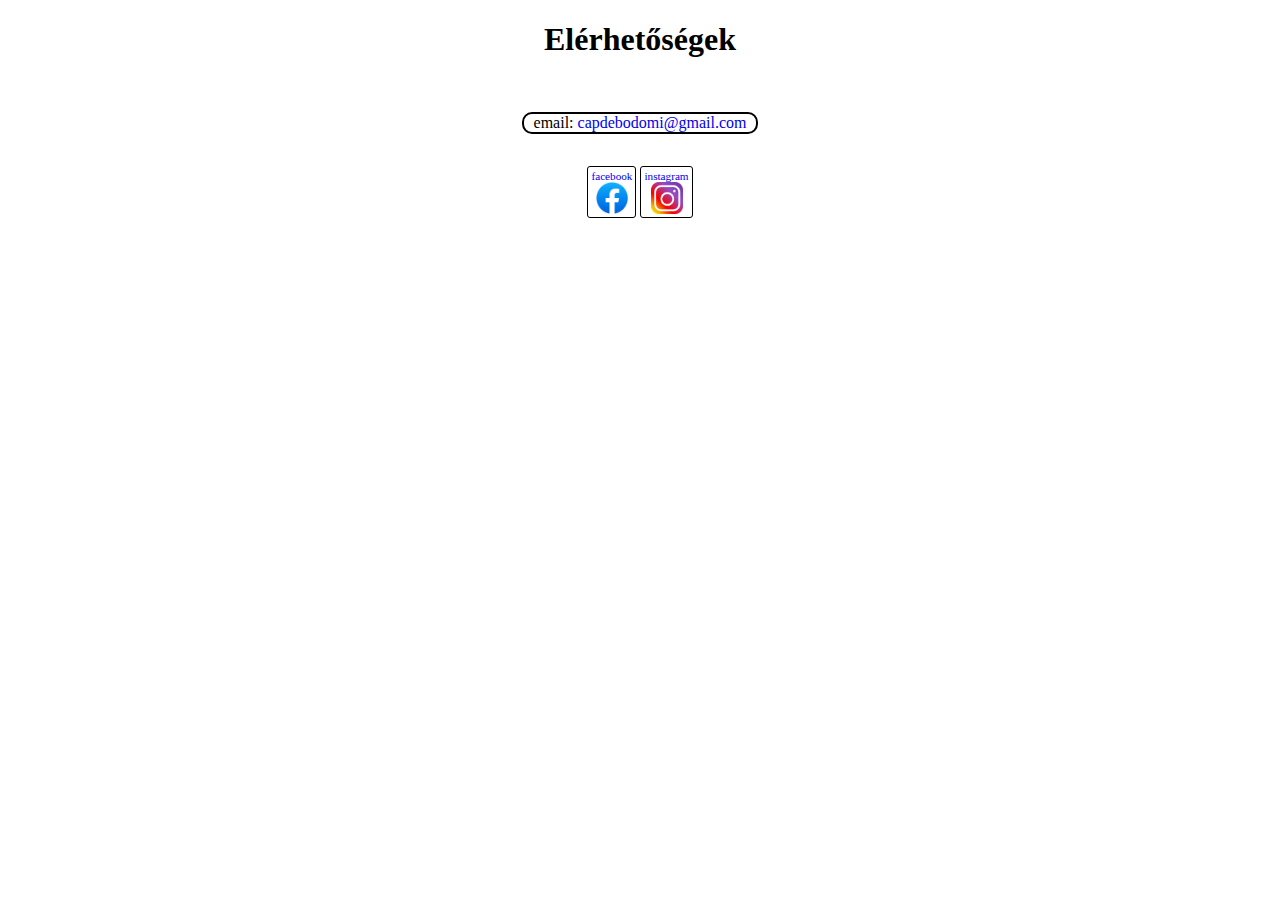
==== elerhetoseg.html @ 6ac5c73a "Add files via upload" ====
<!DOCTYPE html>
<html>
<head>
<link href="portfolio/info_2.ik_hf_teoyy5.css" rel="stylesheet"> 
</head>
<body style="overflow-y: auto;">
<div class="tartalom_f">
	<h1>Elérhetőségek</h1> 
	<p/>
	<div class="email">email: 
		<a href = "mailto: capdebodomi@gmail.com">capdebodomi@gmail.com
		</a>
	</div> 
	<p/>
	<div>
		<a href="https://letmegooglethat.com/?q=Capdebo+Domi+facebook/" target="_top">
			<div class="ikon_keret">
				facebook
				<img src="./portfolio/2021_facebook_icon.png" class="ikon" />
			</div></a>
		<a href="https://letmegooglethat.com/?q=Capdebo+Domi+instagram/" target="_top">
			<div class="ikon_keret">
				instagram
				<img src="./portfolio/instagram-icon.png" class="ikon" />
			</div></a>
    </div> 		
</div> 
</body>
</html>
---- portfolio/info_2.ik_hf_teoyy5.css ----
html, body, iframe { margin: 0px; height: 100%; padding: 0px; }
    html { overflow: hidden; }
img {
    /*max-width: 100%;*/
    /*height: auto;*/
    width: 100%;
    margin-left: auto;
    margin-right: auto;
    display: block;
    align-self: center;
  }

iframe{
  display: block;
  border: none;
  width: 100%;
  height: 100%;
  /*overflow: auto;*/
  }

iframe img {
    /*max-width: 100%;*/
    /*height: auto;*/
    width: 100%;
    margin-left: auto;
    margin-right: auto;
    display: block;
    align-self: center;
  }


.hatterkep_div_keret{
  position:relative; 
  height:100%; 
  width:100%;
}
.hatterkep_div{
background-image:url('./portfolio/chxxeej.jpg'); opacity:0.4;filter:alpha(opacity=40); background-size: cover; height:100%; width:100%;
}
.tartalom_keret{
position:absolute; top:0px; z-index:100;left:0px;height:95%;width:100%;
}

.fejlec{
  display: flex;
  align-items: stretch;
}
.menu_sav{
  background-image: url('./fatabla-vagott.jpg');
  background-repeat: repeat-x;
  /*
  width: 545px;
  height: 178px;
  */
  background-size:100% 100%;
  display: inline-block;
  margin: auto;
  border-radius: 5px;

}
.button {
  background-color: transparent;

  border: none;
  color: white;
  padding: 5px 2px;
  text-align: center;
  text-decoration: blink;

  display: inline-block;
  font-size: 16px;
  margin: 4px 2px;
  cursor: pointer;
}

.button:hover{
  color: yellow;
}


.kep_keret{
  align-self: center;
  margin: auto;
  /*width: 50%;*/
  height: 90vp;  
  border-radius: 10px;
  }


.kep {
   height:70%;  
  max-height: 1000px;
  border-radius: 10px;
  border:1px solid black;
  
}
.rolam {
  text-align: center;
  margin-right: 300px;
  margin-left: 300px;
  font-size: 200%;

}

.kartya {
  max-width: 500px;
  background-color:transparent;
  border:0px solid black;
  border-radius: 10px;
  padding: 16px;
  margin: 8px;
  text-align: center;
  display:  inline-block;
  vertical-align: text-top;
}
.kartya span{
  font-weight: bold;
}
.kartya img{
max-width: 500px;
margin: auto;
display: block;
margin-top: 5px;
margin-bottom: 5px;
border:2px solid black;
border-radius: 10px;
}
.elrendezes_burkolo{
  display:  grid;
    /*align-items: center;*/
   grid-template-columns: auto auto auto auto;
}
.portfolio1{
   grid-row-start: 1;  
  grid-row-end:2;
  grid-column-start: 2;
  grid-column-end: 3;
  justify-self: end;
}
.portfolio2{
  grid-row-start: 1;  
  grid-row-end:2;
  grid-column-start: 3;
  grid-column-end: 4;
}
.portfolio3{
  grid-row-start: 2;  
  grid-row-end:3;
  grid-column-start: 2;
  grid-column-end: 3;
  justify-self: end;

  display: flex;
  align-items: center;
}
.portfolio4{
  grid-row-start: 2;  
  grid-row-end:3;
  grid-column-start: 3;
  grid-column-end: 4;
}

.tartalom_f{
  display: flex;
  flex-direction: column;
  text-align: center;
}
.tartalom_v{
  margin-left: auto;
  margin-right: auto;
  display: flex;
  flex-direction:  row;
  align-items: flex-start;
  padding-top: 20px;
  max-width: 1200px;
}
.email{
  padding-left: 10px;
  padding-right: 10px;
  display: inline-block;
  margin: auto;
  border-radius: 10px;  
  border:2px solid black;
}

.elerhetoseg {
  padding-left: 10px;
  padding-right: 10px;
  display: inline-block;
  margin: auto;
  border: 1px solid black;
  border-radius: 10px;
}

.ikon{
  width: 32px;
  height: 32px;
}
.ikon_keret { 
  font-size:70%;
  display: inline-block;
  padding: 3px;
  border: 1px solid black;
  border-radius: 3px;
  text-decoration: none;
}

a { 
  text-decoration: none;
}

.terv {
  text-align: left;
  margin-right: 30px;
  margin-left: 30px;
  

}
span {
  font-weight:bold ;
}
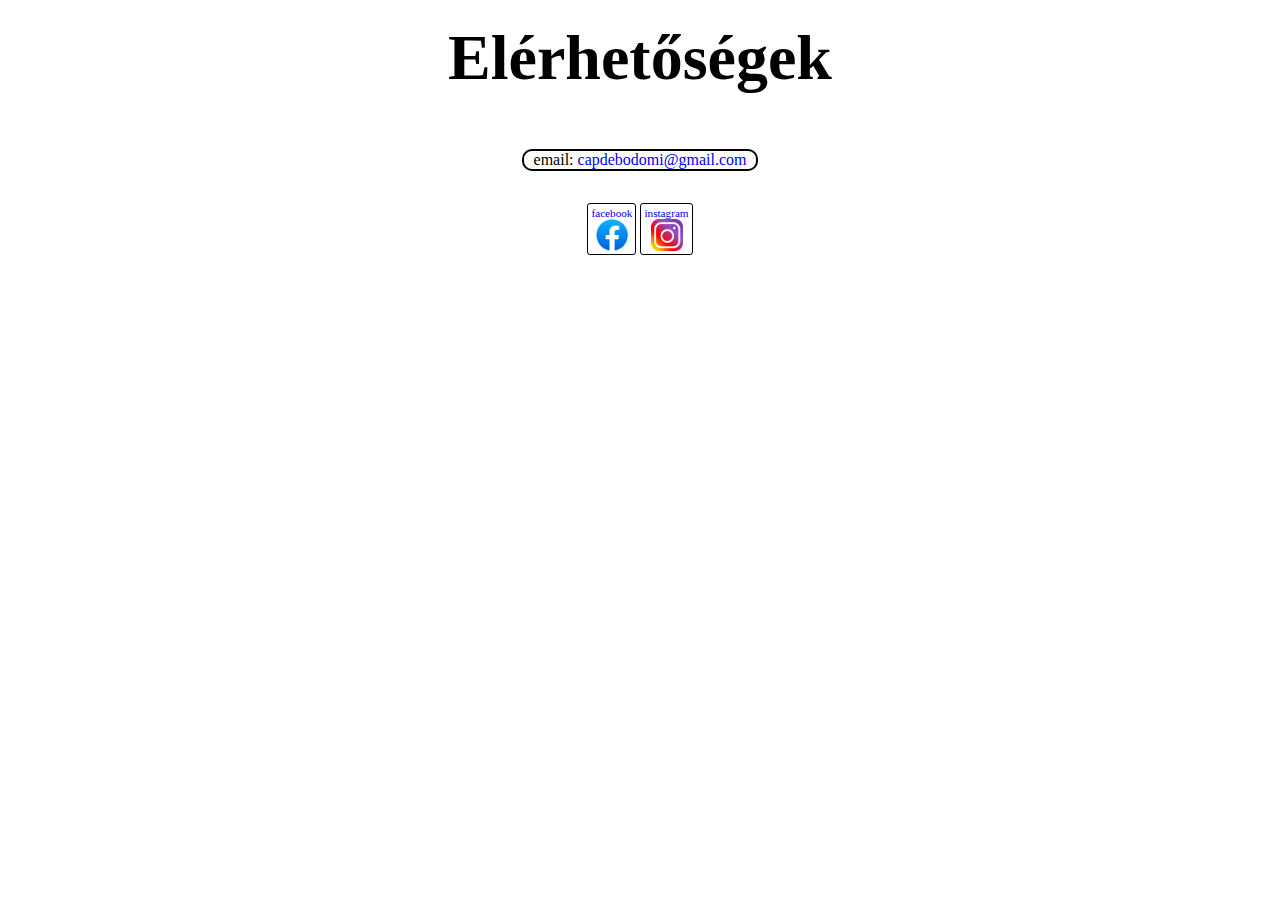
==== commit acbc8bd7: "Add files via upload" ====
--- a/elerhetoseg.html
+++ b/elerhetoseg.html
@@ -5,7 +5,7 @@
 </head>
 <body style="overflow-y: auto;">
 <div class="tartalom_f">
-	<h1>Elérhetőségek</h1> 
+	<h1><div class="nagy_betuk">Elérhetőségek</div></h1> 
 	<p/>
 	<div class="email">email: 
 		<a href = "mailto: capdebodomi@gmail.com">capdebodomi@gmail.com
--- a/portfolio/info_2.ik_hf_teoyy5.css
+++ b/portfolio/info_2.ik_hf_teoyy5.css
@@ -28,14 +28,21 @@
     align-self: center;
   }
 
-
+.teljes_kepernyo_kep{
+            max-width: 100%;
+            max-height: 100%;  
+            display: block;
+            margin: auto;
+  width: auto;
+  height: auto;                   
+}
 .hatterkep_div_keret{
   position:relative; 
   height:100%; 
   width:100%;
 }
 .hatterkep_div{
-background-image:url('./portfolio/chxxeej.jpg'); opacity:0.4;filter:alpha(opacity=40); background-size: cover; height:100%; width:100%;
+background-image:url('./chxxeej.jpg'); opacity:0.4;filter:alpha(opacity=40); background-size: cover; height:100%; width:100%;
 }
 .tartalom_keret{
 position:absolute; top:0px; z-index:100;left:0px;height:95%;width:100%;
@@ -95,13 +102,15 @@
   
 }
 .rolam {
-  text-align: center;
-  margin-right: 300px;
-  margin-left: 300px;
+  margin-left: auto;
+  margin-right: auto;
+  max-width: 800px;
+  text-align: justify;
+  padding: 10px;
+}
+.nagy_betuk{
   font-size: 200%;
-
-}
-
+}
 .kartya {
   max-width: 500px;
   background-color:transparent;
